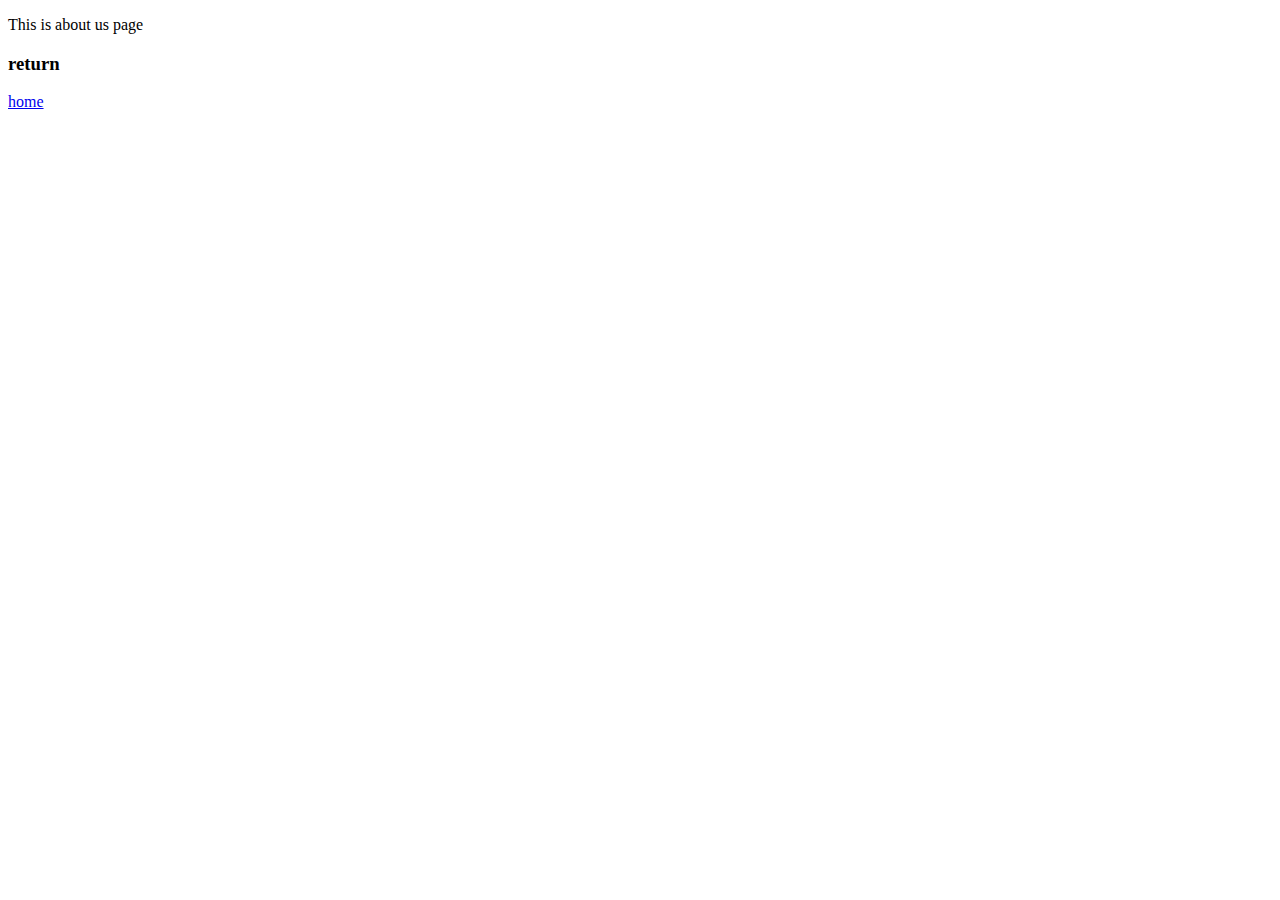
==== Aboutus.html @ b19ddc55 "complete member benefit part" ====
<!DOCTYPE html>
<html lang="en">
  <head>
    <meta charset="UTF-8" />
    <meta http-equiv="X-UA-Compatible" content="IE=edge" />
    <meta name="viewport" content="width=device-width, initial-scale=1.0" />
    <title>coffee commune</title>
  </head>
  <body>
    <p>This is about us page</p>
    <h3>return</h3>
    <a href="./index.html">home</a>
  </body>
</html>
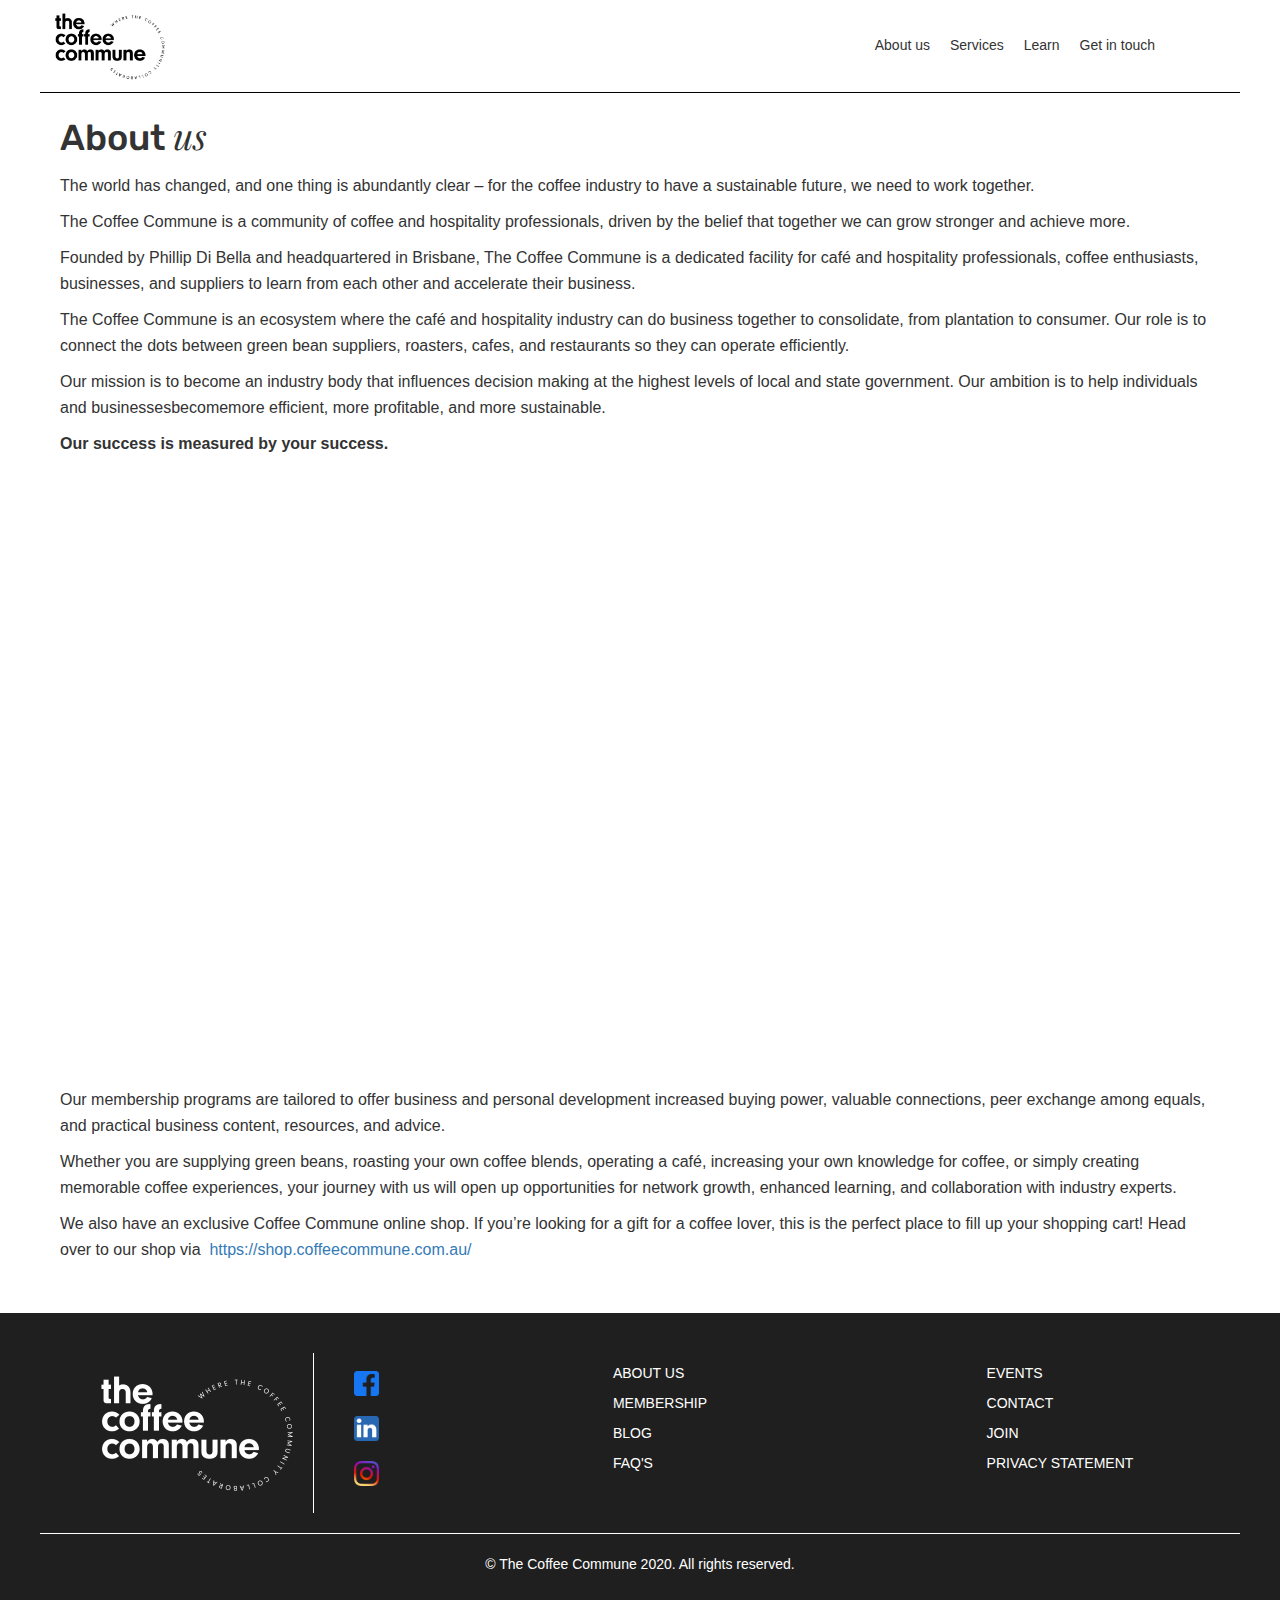
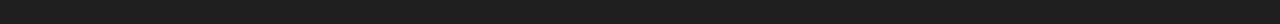
==== commit 78591bcf: "Add membership page" ====
--- a/Aboutus.html
+++ b/Aboutus.html
@@ -3,12 +3,174 @@
   <head>
     <meta charset="UTF-8" />
     <meta http-equiv="X-UA-Compatible" content="IE=edge" />
+    <link href="./style/aboutus.css" rel="stylesheet" />
     <meta name="viewport" content="width=device-width, initial-scale=1.0" />
+    <link
+      rel="stylesheet"
+      href="https://stackpath.bootstrapcdn.com/bootstrap/3.4.1/css/bootstrap.min.css"
+      integrity="sha384-HSMxcRTRxnN+Bdg0JdbxYKrThecOKuH5zCYotlSAcp1+c8xmyTe9GYg1l9a69psu"
+      crossorigin="anonymous"
+    />
+    <script
+      src="https://stackpath.bootstrapcdn.com/bootstrap/3.4.1/js/bootstrap.min.js"
+      integrity="sha384-aJ21OjlMXNL5UyIl/XNwTMqvzeRMZH2w8c5cRVpzpU8Y5bApTppSuUkhZXN0VxHd"
+      crossorigin="anonymous"
+    ></script>
     <title>coffee commune</title>
   </head>
   <body>
-    <p>This is about us page</p>
-    <h3>return</h3>
-    <a href="./index.html">home</a>
+    <main>
+      <header id="fixednav" class="fixednavbar">
+        <div class="fixednavbar__row row">
+          <img
+            class="fixednavbar__logo col-lg-2 col-md-2"
+            src="./static/TheCoffeeCommune-LogoSeries-RGB-1-2logo-e1600866870209.png"
+            alt="logo"
+          />
+          <nav
+            class="fixednavbar__list col-lg-10 col-md-10 hidden-xs hidden-sm"
+          >
+            <ul>
+              <li>About us</li>
+              <li>Services</li>
+              <li>Learn</li>
+              <li>Get in touch</li>
+            </ul>
+          </nav>
+        </div>
+      </header>
+      <div class="content">
+        <section>
+          <h3 class="content__title">About <span>us</span></h3>
+          <p class="content__text">
+            The world has changed, and one thing is abundantly clear – for the
+            coffee industry to have a sustainable future, we need to work
+            together.
+          </p>
+          <p class="content__text">
+            The Coffee Commune is a community of coffee and hospitality
+            professionals, driven by the belief that together we can grow
+            stronger and achieve more.
+          </p>
+          <p class="content__text">
+            Founded by Phillip Di Bella and headquartered in Brisbane, The
+            Coffee Commune is a dedicated facility for caf&eacute; and
+            hospitality professionals, coffee enthusiasts, businesses, and
+            suppliers to learn from each other and accelerate their business.
+          </p>
+          <p class="content__text">
+            The Coffee Commune is an ecosystem where the caf&eacute; and
+            hospitality industry can do business together to consolidate, from
+            plantation to consumer. Our role is to connect the dots between
+            green bean suppliers, roasters, cafes, and restaurants so they can
+            operate efficiently.
+          </p>
+          <p class="content__text">
+            Our mission is to become an industry body that influences decision
+            making at the highest levels of local and state government. Our
+            ambition is to help individuals and businessesbecomemore efficient,
+            more profitable, and more sustainable.
+          </p>
+          <p class="content__text">
+            <b>Our success is measured by your success.</b>
+          </p>
+
+          <div class="content__video">
+            <iframe
+              width="100%"
+              height="100%"
+              src="https://www.youtube.com/embed/n4cwXkXLJqM"
+              title="YouTube video player"
+              frameborder="0"
+              allow="accelerometer; autoplay; clipboard-write; encrypted-media; gyroscope; picture-in-picture"
+              allowfullscreen
+            ></iframe>
+          </div>
+          <p class="content__text">
+            Our membership programs are tailored to offer business and personal
+            development increased buying power, valuable connections, peer
+            exchange among equals, and practical business content, resources,
+            and advice.
+          </p>
+          <p class="content__text">
+            Whether you are supplying green beans, roasting your own coffee
+            blends, operating a caf&eacute;, increasing your own knowledge for
+            coffee, or simply creating memorable coffee experiences, your
+            journey with us will open up opportunities for network growth,
+            enhanced learning, and collaboration with industry experts.
+          </p>
+          <p class="content__text">
+            We also have an exclusive Coffee Commune online shop. If
+            you&rsquo;re looking for a gift for a coffee lover, this is the
+            perfect place to fill up your shopping cart! Head over to our shop
+            via&nbsp;
+            <a href="https://shop.coffeecommune.com.au/" target="_blank">
+              https://shop.coffeecommune.com.au/
+            </a>
+          </p>
+        </section>
+      </div>
+      <footer class="footer">
+        <div class="footer__row row">
+          <div class="footer__col col-lg-4">
+            <img
+              class="footer__col-logo"
+              src="./static/TheCoffeeCommune-LogoSeries-RGB-1-2logo-e1600866870209.png"
+              alt="logo"
+            />
+            <ul class="footer__col-list">
+              <li>
+                <img
+                  class="footer__col-list-icon"
+                  width="25px"
+                  height="25px"
+                  src="./static/5365678_fb_facebook_facebook logo_icon.png"
+                  alt="facebook"
+                />
+              </li>
+              <li>
+                <img
+                  class="footer__col-list-icon"
+                  width="25px"
+                  height="25px"
+                  src="./static/5296501_linkedin_network_linkedin logo_icon.png"
+                  alt="linkedin"
+                />
+              </li>
+              <li>
+                <img
+                  class="footer__col-list-icon"
+                  width="25px"
+                  height="25px"
+                  src="./static/5296765_camera_instagram_instagram logo_icon.png"
+                  alt="instagram"
+                />
+              </li>
+            </ul>
+          </div>
+          <div class="footer__col col-lg-4 col-xs-6">
+            <ul class="footer__col-list">
+              <li>ABOUT US</li>
+              <li>MEMBERSHIP</li>
+              <li>BLOG</li>
+              <li>FAQ'S</li>
+            </ul>
+          </div>
+          <div class="footer__col col-lg-4 col-xs-6">
+            <ul class="footer__col-list">
+              <li>EVENTS</li>
+              <li>CONTACT</li>
+              <li>JOIN</li>
+              <li>PRIVACY STATEMENT</li>
+            </ul>
+          </div>
+        </div>
+        <div class="footer__row row">
+          <p class="footer__row-copyright">
+            &copy; The Coffee Commune 2020. All rights reserved.
+          </p>
+        </div>
+      </footer>
+    </main>
   </body>
 </html>
--- a/style/aboutus.css
+++ b/style/aboutus.css
@@ -0,0 +1,103 @@
+@import url("https://fonts.googleapis.com/css2?family=Rubik&display=swap");
+@import url("https://fonts.googleapis.com/css2?family=Playfair+Display:ital@1&display=swap");
+body {
+  margin: 0;
+}
+body main .fixednavbar {
+  position: fixed;
+  background-color: white;
+  top: 0;
+  z-index: 1;
+  opacity: 1;
+  transition: opacity 200ms;
+  width: 100%;
+}
+body main .fixednavbar .fixednavbar__row {
+  max-width: 1200px;
+  margin: auto;
+  display: flex;
+  border-bottom: 1px black solid;
+}
+body main .fixednavbar .fixednavbar__logo {
+  width: 140px;
+}
+body main .fixednavbar .fixednavbar__list {
+  line-height: 90px;
+}
+body main .fixednavbar .fixednavbar__list ul {
+  display: flex;
+  list-style: none;
+  justify-content: flex-end;
+  margin: 0;
+}
+body main .fixednavbar .fixednavbar__list ul li {
+  margin: 0 10px;
+  cursor: pointer;
+  transition: all 200ms ease-in-out;
+}
+body main .fixednavbar .fixednavbar__list ul li:hover {
+  -webkit-filter: blur(1px);
+  filter: blur(1px);
+}
+body main .content {
+  max-width: 1200px;
+  margin: auto;
+  padding: 40px 20px;
+  margin-top: 50px;
+}
+body main .content .content__title {
+  font-size: 36px;
+  line-height: 50px;
+  font-family: "Rubik", sans-serif;
+}
+body main .content .content__title span {
+  font-family: "Playfair Display", serif;
+  font-style: italic;
+  font-weight: 400;
+}
+body main .content .content__text {
+  font: optional;
+  line-height: 26px;
+  font-size: 16px;
+}
+body main .content .content__video {
+  height: 600px;
+  margin-bottom: 20px;
+}
+body main .footer {
+  background-color: #1f1f1f;
+  color: white;
+  padding: 40px 0;
+}
+body main .footer .footer__row {
+  max-width: 1200px;
+  margin: auto;
+}
+body main .footer .footer__row .footer__row-copyright {
+  margin-top: 20px;
+  padding-top: 20px;
+  border-top: 1px solid white;
+  text-align: center;
+}
+body main .footer .footer__row .footer__col {
+  display: flex;
+  align-items: center;
+  justify-content: center;
+}
+body main .footer .footer__row .footer__col .footer__col-logo {
+  filter: invert(100%);
+  padding-right: 20px;
+  border-right: solid black 1px;
+}
+body main .footer .footer__row .footer__col .footer__col-list {
+  list-style: none;
+}
+body main .footer .footer__row .footer__col .footer__col-list li {
+  margin: 10px 0;
+}
+body main .footer .footer__row .footer__col .footer__col-list .footer__col-list-icon {
+  cursor: pointer;
+  margin: 5px 0;
+}
+
+/*# sourceMappingURL=aboutus.css.map */
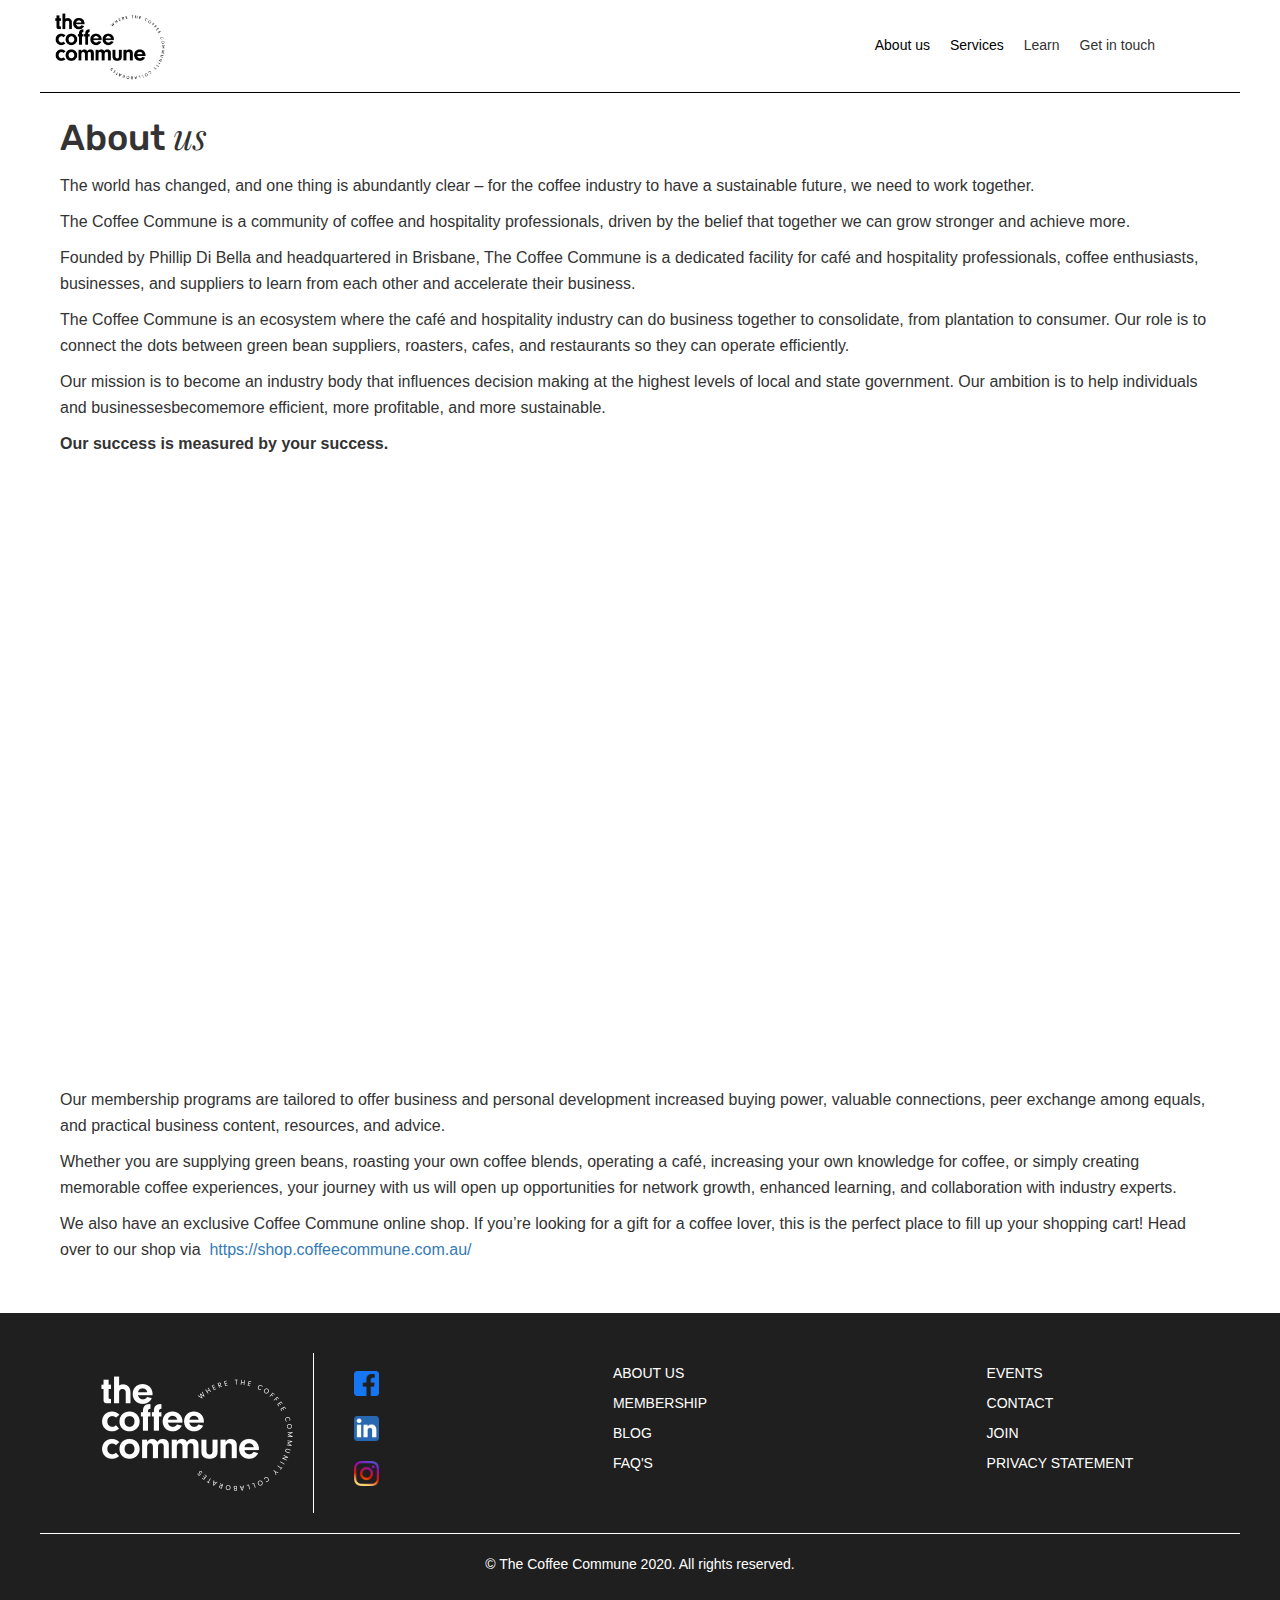
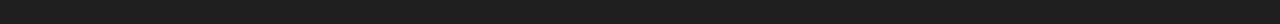
==== commit 30e4294d: "fix links on navbar" ====
--- a/Aboutus.html
+++ b/Aboutus.html
@@ -5,6 +5,7 @@
     <meta http-equiv="X-UA-Compatible" content="IE=edge" />
     <link href="./style/aboutus.css" rel="stylesheet" />
     <meta name="viewport" content="width=device-width, initial-scale=1.0" />
+    <link rel="shortcut icon" href="./static/cc.ico" type="image/x-icon" />
     <link
       rel="stylesheet"
       href="https://stackpath.bootstrapcdn.com/bootstrap/3.4.1/css/bootstrap.min.css"
@@ -19,24 +20,42 @@
     <title>coffee commune</title>
   </head>
   <body>
+    <nav id="mobilemenu" class="mobilemenu">
+      <div id="close" class="mobilemenu__closebtn">
+        <img width="30px" src="./static/cross.png" alt="cross" />
+      </div>
+
+      <div class="mobilemenu__content">
+        <ul>
+          <a href="./Aboutus.html"><li>About us</li></a>
+          <a href="./membership.html"><li>Services</li></a>
+          <li>Learn</li>
+          <li>Get in touch</li>
+        </ul>
+      </div>
+    </nav>
     <main>
       <header id="fixednav" class="fixednavbar">
         <div class="fixednavbar__row row">
-          <img
-            class="fixednavbar__logo col-lg-2 col-md-2"
-            src="./static/TheCoffeeCommune-LogoSeries-RGB-1-2logo-e1600866870209.png"
-            alt="logo"
-          />
+          <a href="./index.html"
+            ><img
+              class="fixednavbar__logo col-lg-2 col-md-2 col-xs-2"
+              src="./static/TheCoffeeCommune-LogoSeries-RGB-1-2logo-e1600866870209.png"
+              alt="logo"
+          /></a>
           <nav
             class="fixednavbar__list col-lg-10 col-md-10 hidden-xs hidden-sm"
           >
             <ul>
-              <li>About us</li>
-              <li>Services</li>
+              <a href="./Aboutus.html"><li>About us</li></a>
+              <a href="./membership.html"><li>Services</li></a>
               <li>Learn</li>
               <li>Get in touch</li>
             </ul>
           </nav>
+          <div id="burgerbtn" class="burgerbtn col-xs-10 visible-xs">
+            <img width="30px" src="./static/burger.png" alt="burger" />
+          </div>
         </div>
       </header>
       <div class="content">
@@ -173,4 +192,5 @@
       </footer>
     </main>
   </body>
+  <script type="text/javascript" src="script/burgermenu.js"></script>
 </html>
--- a/style/aboutus.css
+++ b/style/aboutus.css
@@ -1,5 +1,115 @@
 @import url("https://fonts.googleapis.com/css2?family=Rubik&display=swap");
 @import url("https://fonts.googleapis.com/css2?family=Playfair+Display:ital@1&display=swap");
+.fixednavbar__list ul a {
+  text-decoration: none;
+  color: black;
+}
+
+.navbar__list ul a {
+  text-decoration: none;
+  color: black;
+}
+
+.footer {
+  background-color: #1f1f1f;
+  color: white;
+  padding: 40px 0;
+}
+.footer .footer__row {
+  max-width: 1200px;
+  margin: auto;
+}
+.footer .footer__row .footer__row-copyright {
+  margin-top: 20px;
+  padding-top: 20px;
+  border-top: 1px solid white;
+  text-align: center;
+}
+.footer .footer__row .footer__col {
+  display: flex;
+  align-items: center;
+  justify-content: center;
+}
+.footer .footer__row .footer__col .footer__col-logo {
+  filter: invert(100%);
+  padding-right: 20px;
+  border-right: solid black 1px;
+}
+.footer .footer__row .footer__col .footer__col-list {
+  list-style: none;
+}
+.footer .footer__row .footer__col .footer__col-list li {
+  margin: 10px 0;
+}
+.footer .footer__row .footer__col .footer__col-list .footer__col-list-icon {
+  cursor: pointer;
+  margin: 5px 0;
+}
+
+.mobilemenu {
+  overflow: hidden;
+  height: 0;
+  opacity: 0;
+  position: fixed;
+  top: 0;
+  z-index: 2;
+  background-color: #e0f391;
+  width: 100%;
+  transition: 400ms all ease-in-out;
+  padding-top: 30px;
+  flex-direction: column;
+}
+.mobilemenu .mobilemenu__content {
+  width: 100%;
+  height: 60vh;
+  display: flex;
+  align-items: center;
+  justify-content: center;
+}
+.mobilemenu .mobilemenu__content ul {
+  padding: 0;
+  margin: 0;
+}
+.mobilemenu .mobilemenu__content ul a {
+  text-decoration: none;
+  color: black;
+}
+.mobilemenu .mobilemenu__content ul li {
+  list-style: none;
+  margin: 20px;
+  font-size: 36px;
+  line-height: 50px;
+  font-family: "Rubik", sans-serif;
+  font-size: 20px;
+}
+.mobilemenu .mobilemenu__content ul li span {
+  font-family: "Playfair Display", serif;
+  font-style: italic;
+  font-weight: 400;
+}
+.mobilemenu .mobilemenu__closebtn {
+  width: 100%;
+  text-align: right;
+  padding-right: 15px;
+  cursor: pointer;
+}
+
+.burgerbtn img {
+  position: relative;
+  top: 50%;
+  transform: translateY(-50%);
+}
+
+.burgerbtn {
+  text-align: right;
+  cursor: pointer;
+}
+
+.mobilemenu__show {
+  opacity: 1 !important;
+  height: 100vh !important;
+}
+
 body {
   margin: 0;
 }
@@ -64,40 +174,5 @@
   height: 600px;
   margin-bottom: 20px;
 }
-body main .footer {
-  background-color: #1f1f1f;
-  color: white;
-  padding: 40px 0;
-}
-body main .footer .footer__row {
-  max-width: 1200px;
-  margin: auto;
-}
-body main .footer .footer__row .footer__row-copyright {
-  margin-top: 20px;
-  padding-top: 20px;
-  border-top: 1px solid white;
-  text-align: center;
-}
-body main .footer .footer__row .footer__col {
-  display: flex;
-  align-items: center;
-  justify-content: center;
-}
-body main .footer .footer__row .footer__col .footer__col-logo {
-  filter: invert(100%);
-  padding-right: 20px;
-  border-right: solid black 1px;
-}
-body main .footer .footer__row .footer__col .footer__col-list {
-  list-style: none;
-}
-body main .footer .footer__row .footer__col .footer__col-list li {
-  margin: 10px 0;
-}
-body main .footer .footer__row .footer__col .footer__col-list .footer__col-list-icon {
-  cursor: pointer;
-  margin: 5px 0;
-}
 
 /*# sourceMappingURL=aboutus.css.map */
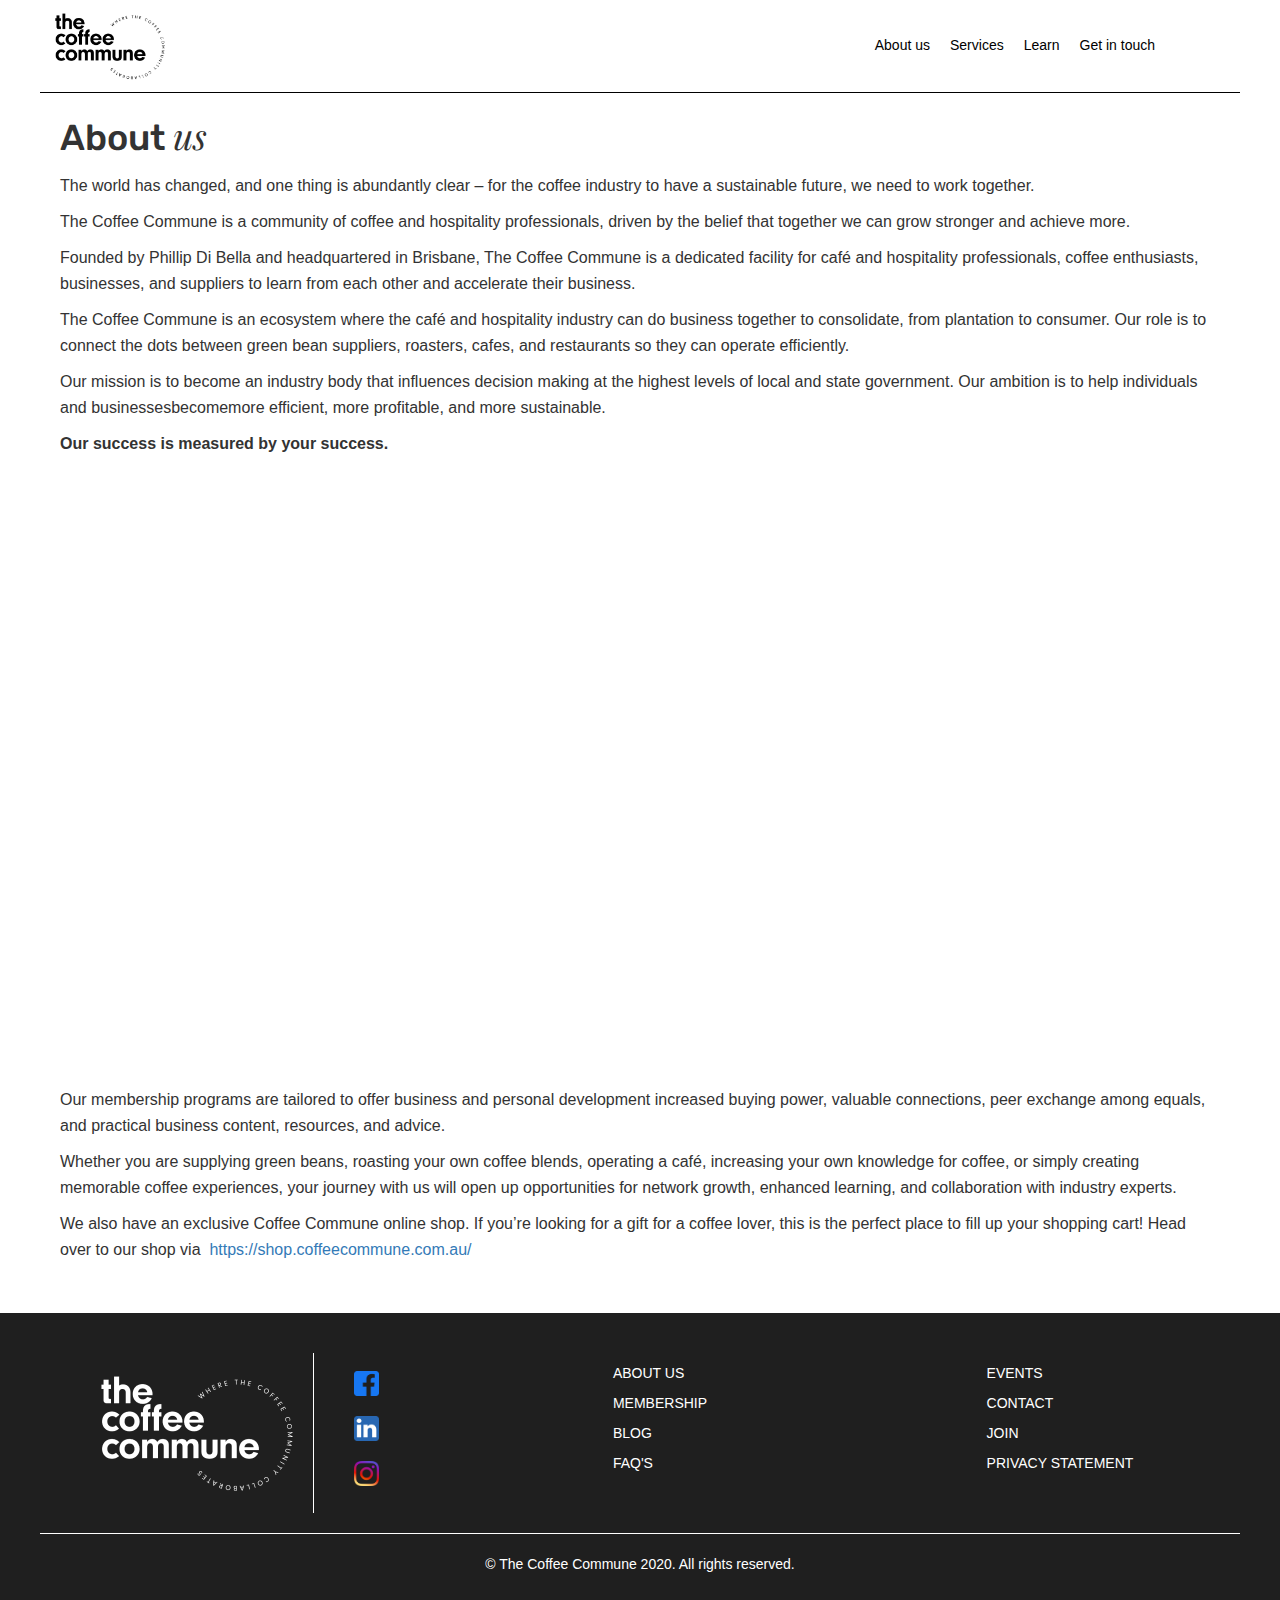
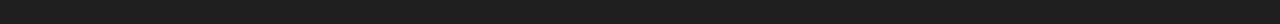
==== commit a175ed85: "complete website" ====
--- a/Aboutus.html
+++ b/Aboutus.html
@@ -29,8 +29,8 @@
         <ul>
           <a href="./Aboutus.html"><li>About us</li></a>
           <a href="./membership.html"><li>Services</li></a>
-          <li>Learn</li>
-          <li>Get in touch</li>
+          <a href="./learn.html"><li>Learn</li></a>
+          <a href="./contact.html"><li>Get in touch</li></a>
         </ul>
       </div>
     </nav>
@@ -49,8 +49,8 @@
             <ul>
               <a href="./Aboutus.html"><li>About us</li></a>
               <a href="./membership.html"><li>Services</li></a>
-              <li>Learn</li>
-              <li>Get in touch</li>
+              <a href="./learn.html"><li>Learn</li></a>
+              <a href="./contact.html"><li>Get in touch</li></a>
             </ul>
           </nav>
           <div id="burgerbtn" class="burgerbtn col-xs-10 visible-xs">
